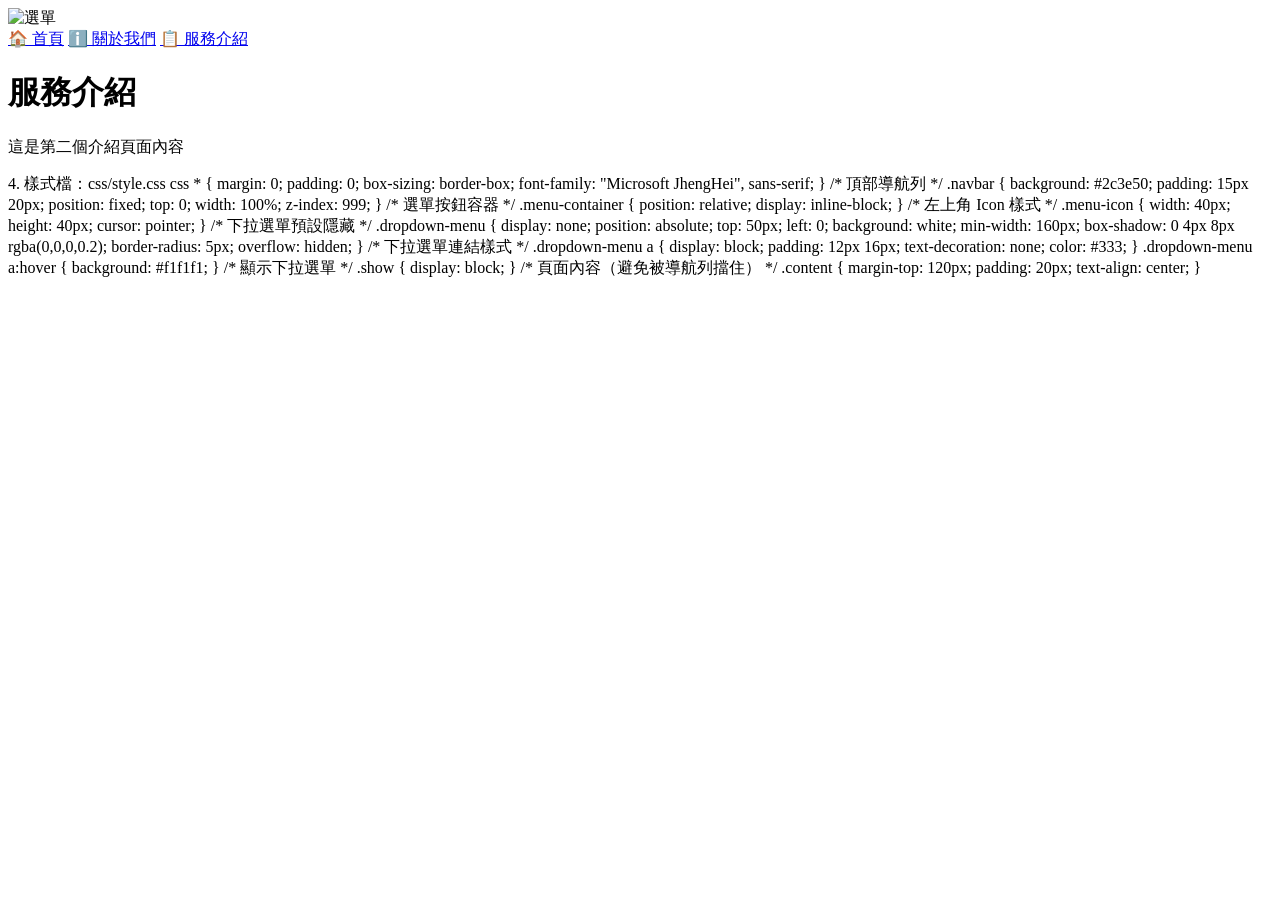
==== service.html @ 21f64cd8 "Create service.html" ====
<!DOCTYPE html>
<html lang="zh-TW">
<head>
  <meta charset="UTF-8">
  <meta name="viewport" content="width=device-width, initial-scale=1.0">
  <title>服務介紹 - 我的網站</title>
  <link rel="stylesheet" href="css/style.css">
</head>
<body>
  <!-- 導航列（統一不變） -->
  <header class="navbar">
    <div class="menu-container">
      <img src="images/menu-icon.png" alt="選單" class="menu-icon" id="menuBtn">
      <div class="dropdown-menu" id="dropdownMenu">
        <a href="index.html">🏠 首頁</a>
        <a href="about.html">ℹ️ 關於我們</a>
        <a href="service.html">📋 服務介紹</a>
      </div>
    </div>
  </header>

  <main class="content">
    <h1>服務介紹</h1>
    <p>這是第二個介紹頁面內容</p>
  </main>

  <script src="js/script.js"></script>
</body>
</html>
4. 樣式檔：css/style.css
css
* {
  margin: 0;
  padding: 0;
  box-sizing: border-box;
  font-family: "Microsoft JhengHei", sans-serif;
}

/* 頂部導航列 */
.navbar {
  background: #2c3e50;
  padding: 15px 20px;
  position: fixed;
  top: 0;
  width: 100%;
  z-index: 999;
}

/* 選單按鈕容器 */
.menu-container {
  position: relative;
  display: inline-block;
}

/* 左上角 Icon 樣式 */
.menu-icon {
  width: 40px;
  height: 40px;
  cursor: pointer;
}

/* 下拉選單預設隱藏 */
.dropdown-menu {
  display: none;
  position: absolute;
  top: 50px;
  left: 0;
  background: white;
  min-width: 160px;
  box-shadow: 0 4px 8px rgba(0,0,0,0.2);
  border-radius: 5px;
  overflow: hidden;
}

/* 下拉選單連結樣式 */
.dropdown-menu a {
  display: block;
  padding: 12px 16px;
  text-decoration: none;
  color: #333;
}

.dropdown-menu a:hover {
  background: #f1f1f1;
}

/* 顯示下拉選單 */
.show {
  display: block;
}

/* 頁面內容（避免被導航列擋住） */
.content {
  margin-top: 120px;
  padding: 20px;
  text-align: center;
}
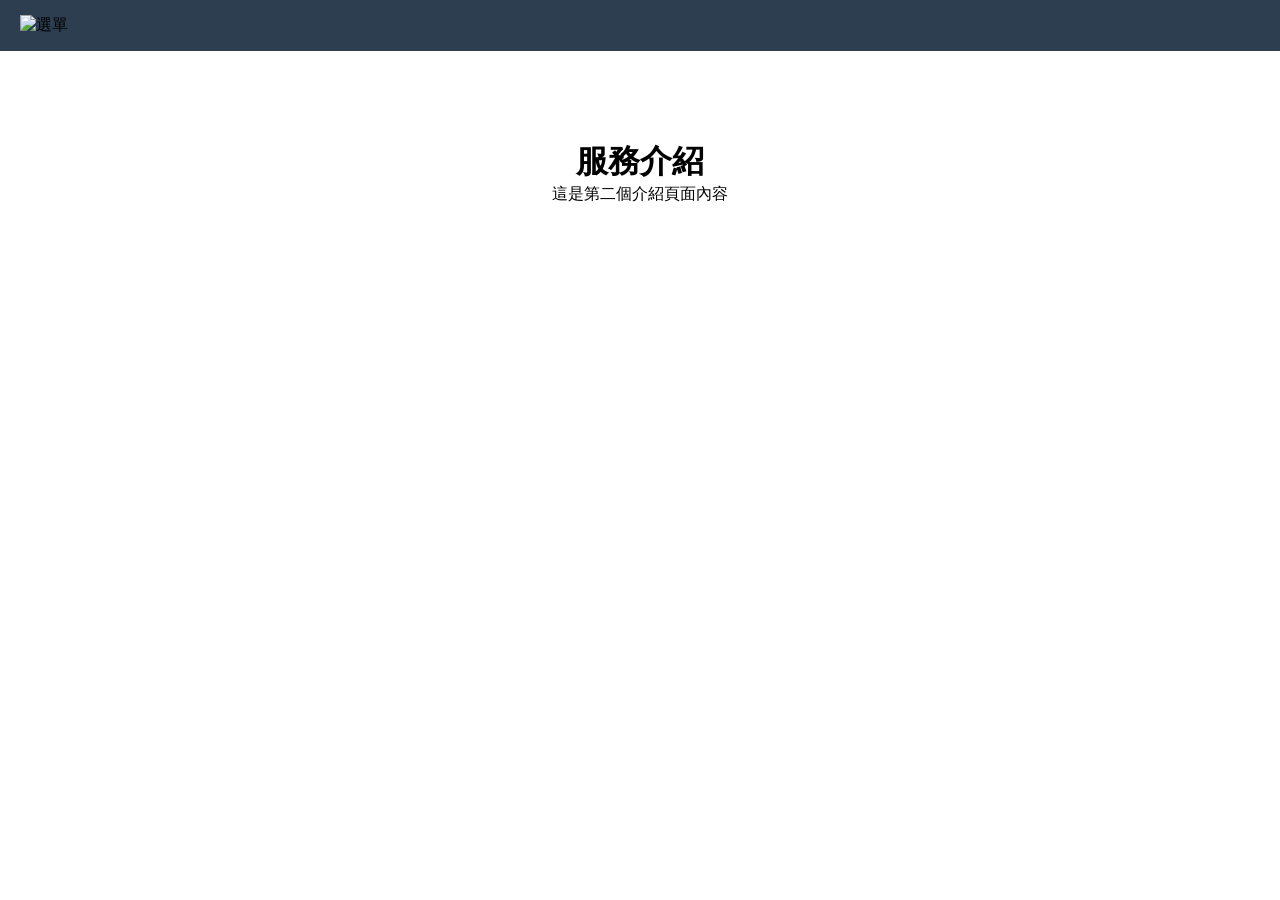
==== commit bf333739: "Update service.html" ====
--- a/service.html
+++ b/service.html
@@ -27,71 +27,3 @@
   <script src="js/script.js"></script>
 </body>
 </html>
-4. 樣式檔：css/style.css
-css
-* {
-  margin: 0;
-  padding: 0;
-  box-sizing: border-box;
-  font-family: "Microsoft JhengHei", sans-serif;
-}
-
-/* 頂部導航列 */
-.navbar {
-  background: #2c3e50;
-  padding: 15px 20px;
-  position: fixed;
-  top: 0;
-  width: 100%;
-  z-index: 999;
-}
-
-/* 選單按鈕容器 */
-.menu-container {
-  position: relative;
-  display: inline-block;
-}
-
-/* 左上角 Icon 樣式 */
-.menu-icon {
-  width: 40px;
-  height: 40px;
-  cursor: pointer;
-}
-
-/* 下拉選單預設隱藏 */
-.dropdown-menu {
-  display: none;
-  position: absolute;
-  top: 50px;
-  left: 0;
-  background: white;
-  min-width: 160px;
-  box-shadow: 0 4px 8px rgba(0,0,0,0.2);
-  border-radius: 5px;
-  overflow: hidden;
-}
-
-/* 下拉選單連結樣式 */
-.dropdown-menu a {
-  display: block;
-  padding: 12px 16px;
-  text-decoration: none;
-  color: #333;
-}
-
-.dropdown-menu a:hover {
-  background: #f1f1f1;
-}
-
-/* 顯示下拉選單 */
-.show {
-  display: block;
-}
-
-/* 頁面內容（避免被導航列擋住） */
-.content {
-  margin-top: 120px;
-  padding: 20px;
-  text-align: center;
-}
--- a/css/style.css
+++ b/css/style.css
@@ -0,0 +1,66 @@
+* {
+  margin: 0;
+  padding: 0;
+  box-sizing: border-box;
+  font-family: "Microsoft JhengHei", sans-serif;
+}
+
+/* 頂部導航列 */
+.navbar {
+  background: #2c3e50;
+  padding: 15px 20px;
+  position: fixed;
+  top: 0;
+  width: 100%;
+  z-index: 999;
+}
+
+/* 選單按鈕容器 */
+.menu-container {
+  position: relative;
+  display: inline-block;
+}
+
+/* 左上角 Icon 樣式 */
+.menu-icon {
+  width: 40px;
+  height: 40px;
+  cursor: pointer;
+}
+
+/* 下拉選單預設隱藏 */
+.dropdown-menu {
+  display: none;
+  position: absolute;
+  top: 50px;
+  left: 0;
+  background: white;
+  min-width: 160px;
+  box-shadow: 0 4px 8px rgba(0,0,0,0.2);
+  border-radius: 5px;
+  overflow: hidden;
+}
+
+/* 下拉選單連結樣式 */
+.dropdown-menu a {
+  display: block;
+  padding: 12px 16px;
+  text-decoration: none;
+  color: #333;
+}
+
+.dropdown-menu a:hover {
+  background: #f1f1f1;
+}
+
+/* 顯示下拉選單 */
+.show {
+  display: block;
+}
+
+/* 頁面內容（避免被導航列擋住） */
+.content {
+  margin-top: 120px;
+  padding: 20px;
+  text-align: center;
+}
